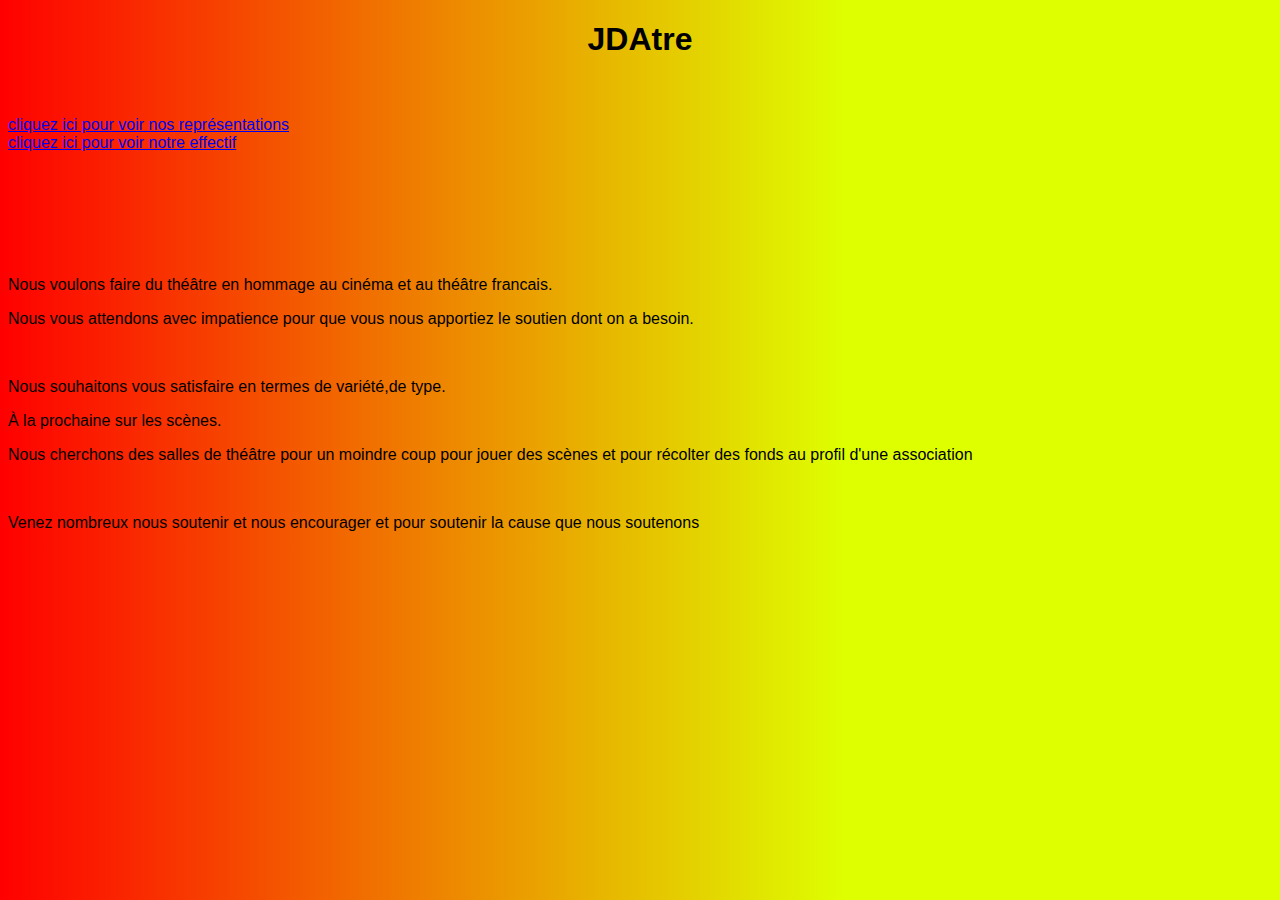
==== index.html @ 6017b519 "Add files via upload" ====
<!DOCTYPE html>
<html lang="fr">
<head>
   <meta charset="utf-8">
<meta name="author" content="JDAtre">
<meta name="keywords" content="JDAtre ,mini-entrprise,théo roche">
<meta name="copyright" content="JDAtre">
<meta name="viewport" content="width-device-width, initial-scale-1.0">
<meta name="generator" content="Visual Studio Code">
<meta name="publisher" content="JDAtre">
<link rel="stylesheet" href="style.css">
<link rel="icon" href="img/favicon.ico">
<link rel="apple-touch-icon" href="img/favicon.ico">
<title>JDAtre</title>
</head>

<body>
<h1>JDAtre</h1>
<br><br>
<li><a href="index1.html">cliquez ici pour voir nos représentations</a></li>
<li><a href="index2.html">cliquez ici pour voir notre effectif</a></li>

   <br><br><br><br><br><br>
   <p>Nous voulons faire du théâtre en hommage au cinéma et au théâtre francais. </p>
   <p>Nous vous attendons avec impatience pour que vous nous apportiez le soutien dont on a besoin.</p><br>
   <p>Nous souhaitons vous satisfaire en termes de variété,de type. </p>
   <p>À la prochaine sur les scènes.</p> 
   <p>Nous cherchons des salles de théâtre pour un moindre coup pour jouer des scènes et pour récolter des fonds au profil d'une association </p>
   <br>
   <p>Venez nombreux nous soutenir et nous encourager et pour soutenir la cause que nous soutenons</p>



</body>
</html>
---- style.css ----
h1
{
    color: black;
	text-align:center;

}


html
{
font-family: 'Roboto', sans-serif;
background: rgb(2,0,36);
background: linear-gradient(90deg, rgba(2,0,36,1) 0%, rgba(255,0,0,1) 0%, rgba(222,255,0,1) 66%); 
}

image{
text-align: right;

}
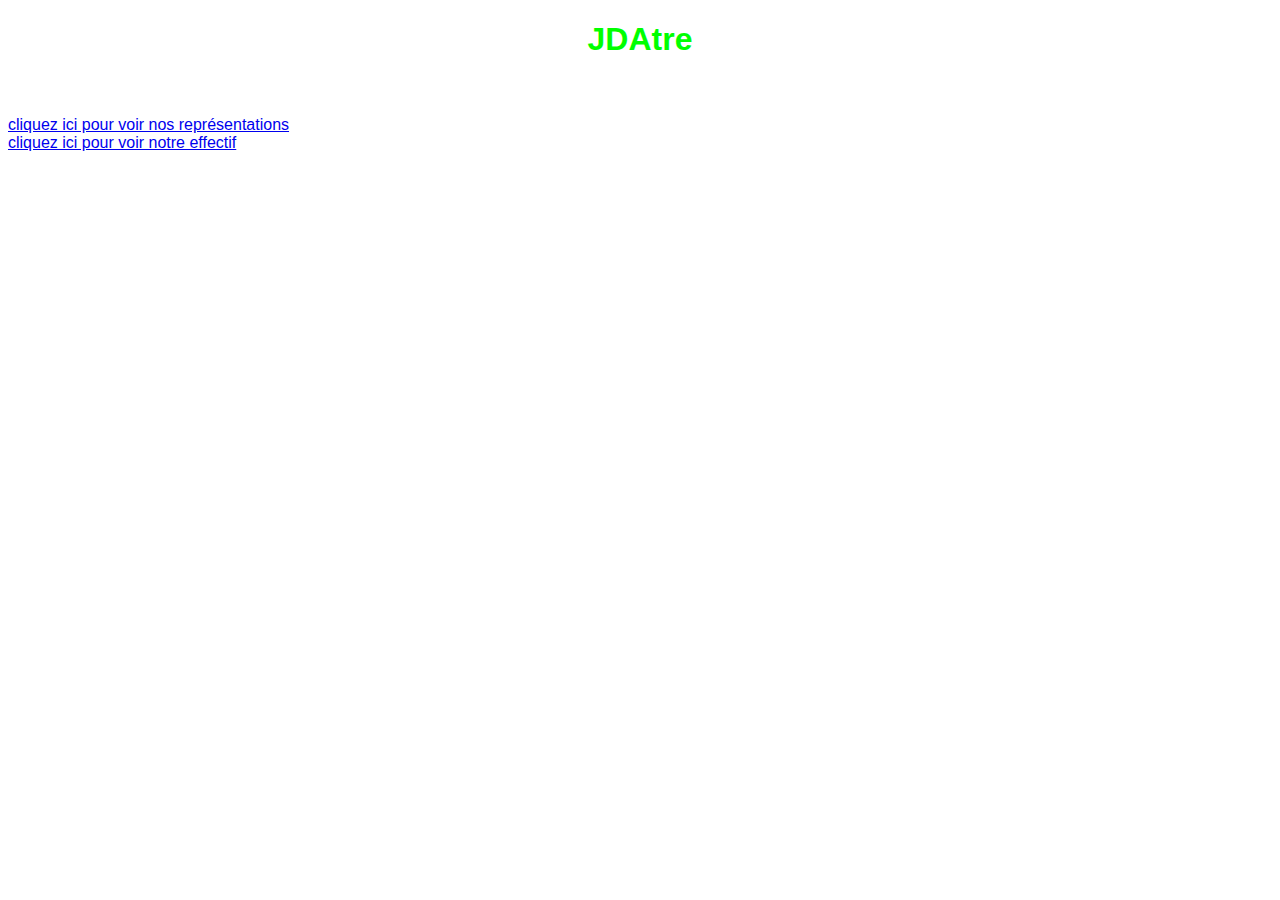
==== commit fe5aaee8: "Add files via upload" ====
--- a/index.html
+++ b/index.html
@@ -21,7 +21,8 @@
 <li><a href="index2.html">cliquez ici pour voir notre effectif</a></li>
 
    <br><br><br><br><br><br>
-   <p>Nous voulons faire du théâtre en hommage au cinéma et au théâtre francais. </p>
+   <p>Nous sommes un jeune groupe d'élève en fin de collège, nous avons l'embition de faire du théâtre en hommage au cinéma français</p>
+   <p> faire du théâtre en hommage au cinéma et au théâtre francais. </p>
    <p>Nous vous attendons avec impatience pour que vous nous apportiez le soutien dont on a besoin.</p><br>
    <p>Nous souhaitons vous satisfaire en termes de variété,de type. </p>
    <p>À la prochaine sur les scènes.</p> 
--- a/style.css
+++ b/style.css
@@ -1,6 +1,6 @@
 h1
 {
-    color: black;
+    color: rgb(0, 255, 0);
 	text-align:center;
 
 }
@@ -9,8 +9,8 @@
 html
 {
 font-family: 'Roboto', sans-serif;
-background: rgb(2,0,36);
-background: linear-gradient(90deg, rgba(2,0,36,1) 0%, rgba(255,0,0,1) 0%, rgba(222,255,0,1) 66%); 
+color:white ;
+
 }
 
 image{
@@ -18,3 +18,13 @@
 
 }
 
+body{
+    background-image: url("image site pp.jpg") ;
+    background-size: 100%;
+}
+
+
+menu{
+color:aqua;
+
+}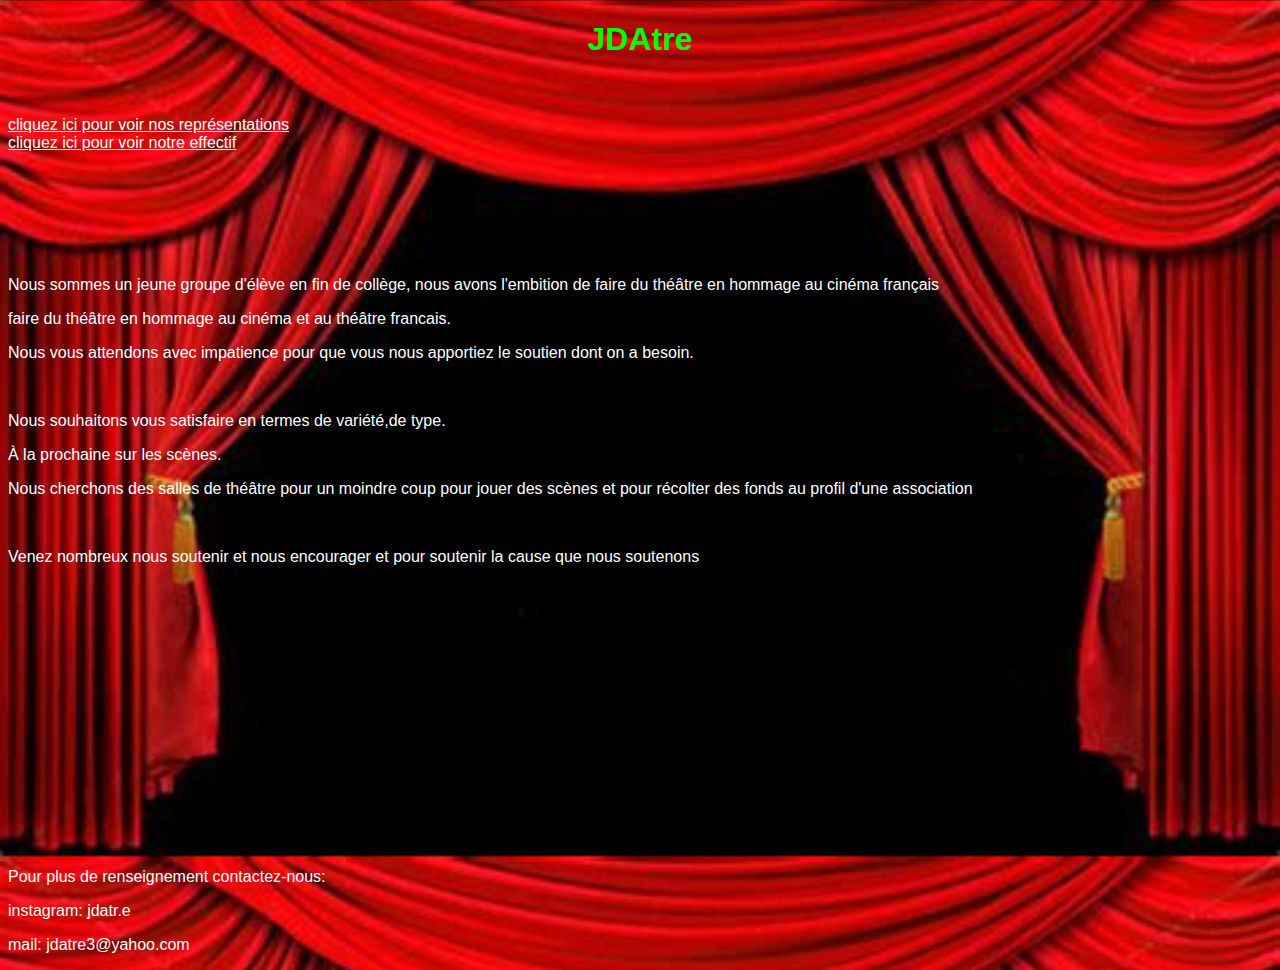
==== commit 7eae31d0: "Add files via upload" ====
--- a/index.html
+++ b/index.html
@@ -29,6 +29,10 @@
    <p>Nous cherchons des salles de théâtre pour un moindre coup pour jouer des scènes et pour récolter des fonds au profil d'une association </p>
    <br>
    <p>Venez nombreux nous soutenir et nous encourager et pour soutenir la cause que nous soutenons</p>
+   <br><br><br><br><br><br><br><br><br><br><br><br><br><br><br>
+   <p>Pour plus de renseignement contactez-nous:</p>
+   <p>instagram: jdatr.e</p>
+   <p>mail: jdatre3@yahoo.com</p>
 
 
 
--- a/style.css
+++ b/style.css
@@ -21,10 +21,15 @@
 body{
     background-image: url("image site pp.jpg") ;
     background-size: 100%;
+    background-position: fixed;
 }
 
 
 menu{
 color:aqua;
 
+}
+
+a{
+    color:white
 }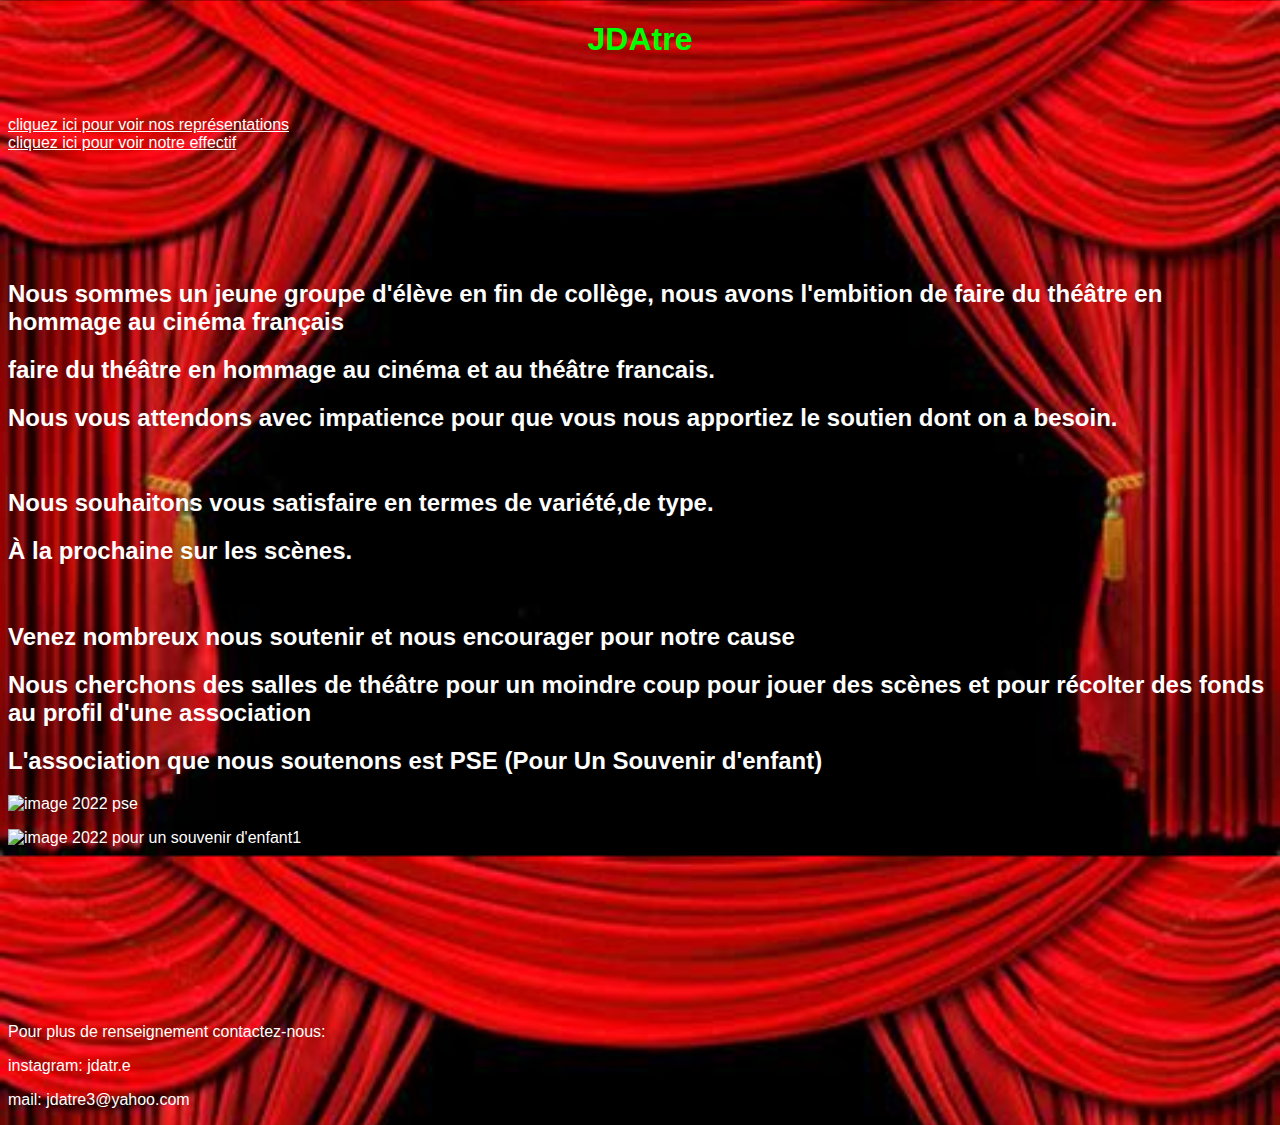
==== commit 380e029f: "Add files via upload" ====
--- a/index.html
+++ b/index.html
@@ -21,15 +21,17 @@
 <li><a href="index2.html">cliquez ici pour voir notre effectif</a></li>
 
    <br><br><br><br><br><br>
-   <p>Nous sommes un jeune groupe d'élève en fin de collège, nous avons l'embition de faire du théâtre en hommage au cinéma français</p>
-   <p> faire du théâtre en hommage au cinéma et au théâtre francais. </p>
-   <p>Nous vous attendons avec impatience pour que vous nous apportiez le soutien dont on a besoin.</p><br>
-   <p>Nous souhaitons vous satisfaire en termes de variété,de type. </p>
-   <p>À la prochaine sur les scènes.</p> 
-   <p>Nous cherchons des salles de théâtre pour un moindre coup pour jouer des scènes et pour récolter des fonds au profil d'une association </p>
+   <h2>Nous sommes un jeune groupe d'élève en fin de collège, nous avons l'embition de faire du théâtre en hommage au cinéma français</h2>
+   <h2> faire du théâtre en hommage au cinéma et au théâtre francais. </h2>
+   <h2>Nous vous attendons avec impatience pour que vous nous apportiez le soutien dont on a besoin.</h2><br>
+   <h2>Nous souhaitons vous satisfaire en termes de variété,de type. </h2>
+   <h2>À la prochaine sur les scènes.</h2> 
    <br>
-   <p>Venez nombreux nous soutenir et nous encourager et pour soutenir la cause que nous soutenons</p>
-   <br><br><br><br><br><br><br><br><br><br><br><br><br><br><br>
+   <h2>Venez nombreux nous soutenir et nous encourager pour notre cause</h2>
+   <h2>Nous cherchons des salles de théâtre pour un moindre coup pour jouer des scènes et pour récolter des fonds au profil d'une association </h2>
+   <h2>L'association que nous soutenons est PSE (Pour Un Souvenir d'enfant)</h2>
+   <p><img scr="photo_pse.jpg" alt="image 2022 pse"></p><p><img scr="photo_pse1.jpg" alt="image 2022 pour un souvenir d'enfant1"></p>
+   <br><br><br><br><br><br><br><br>
    <p>Pour plus de renseignement contactez-nous:</p>
    <p>instagram: jdatr.e</p>
    <p>mail: jdatre3@yahoo.com</p>
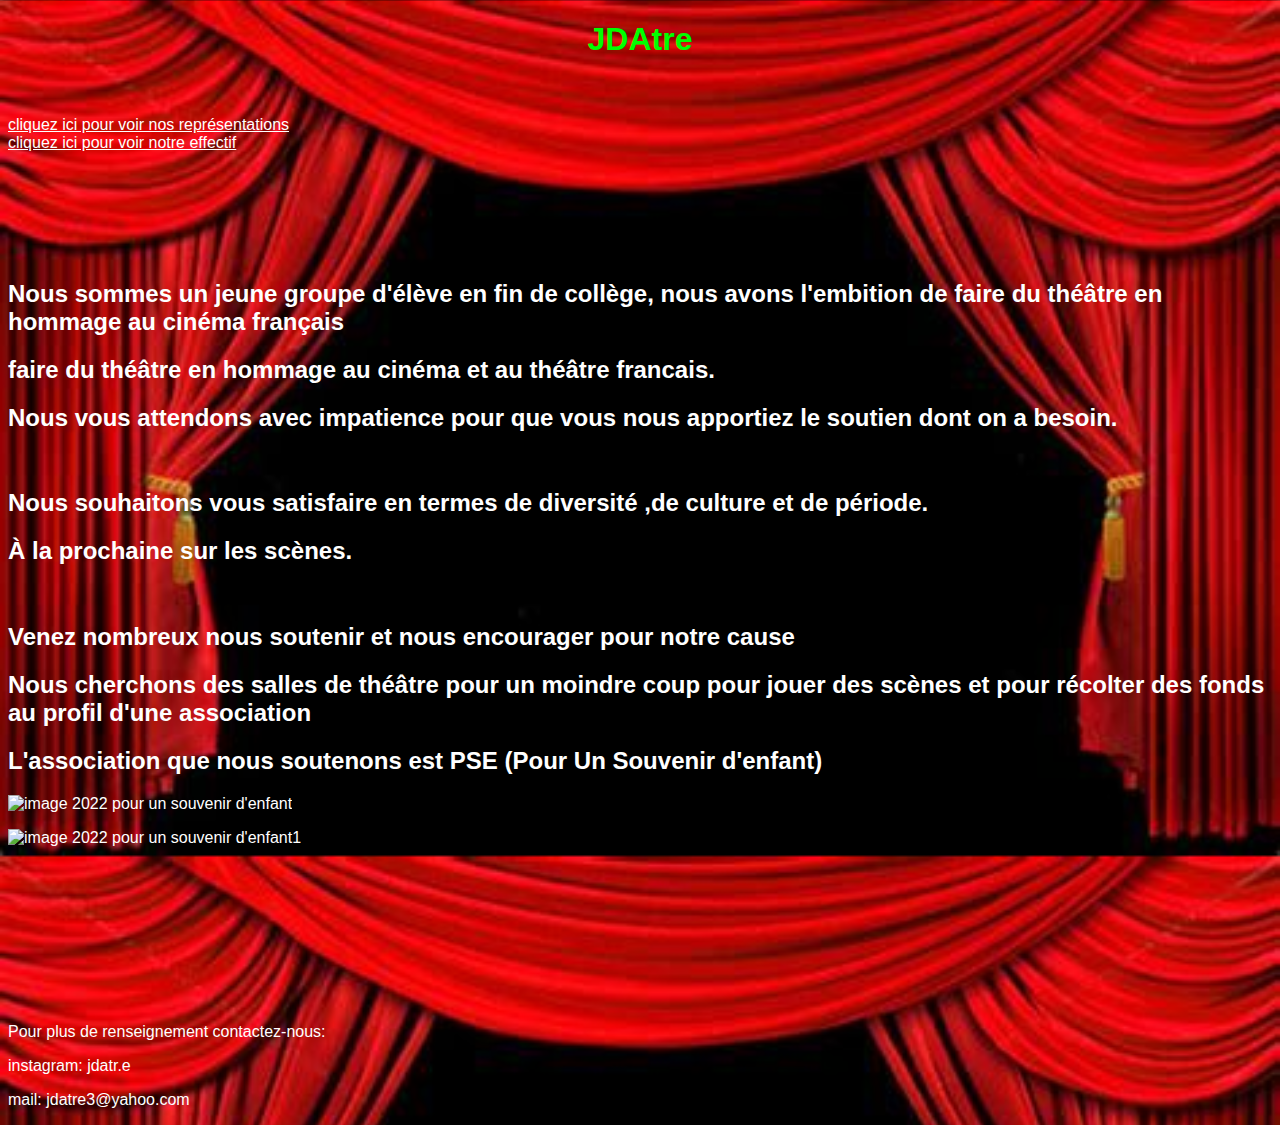
==== commit c14a5f34: "Add files via upload" ====
--- a/index.html
+++ b/index.html
@@ -24,13 +24,13 @@
    <h2>Nous sommes un jeune groupe d'élève en fin de collège, nous avons l'embition de faire du théâtre en hommage au cinéma français</h2>
    <h2> faire du théâtre en hommage au cinéma et au théâtre francais. </h2>
    <h2>Nous vous attendons avec impatience pour que vous nous apportiez le soutien dont on a besoin.</h2><br>
-   <h2>Nous souhaitons vous satisfaire en termes de variété,de type. </h2>
+   <h2>Nous souhaitons vous satisfaire en termes de diversité ,de culture et de période. </h2>
    <h2>À la prochaine sur les scènes.</h2> 
    <br>
    <h2>Venez nombreux nous soutenir et nous encourager pour notre cause</h2>
    <h2>Nous cherchons des salles de théâtre pour un moindre coup pour jouer des scènes et pour récolter des fonds au profil d'une association </h2>
    <h2>L'association que nous soutenons est PSE (Pour Un Souvenir d'enfant)</h2>
-   <p><img scr="photo_pse.jpg" alt="image 2022 pse"></p><p><img scr="photo_pse1.jpg" alt="image 2022 pour un souvenir d'enfant1"></p>
+   <p><img scr="photo_pse.jpg" alt="image 2022 pour un souvenir d'enfant"></p><p><img scr="photo_pse1.jpg" alt="image 2022 pour un souvenir d'enfant1"></p>
    <br><br><br><br><br><br><br><br>
    <p>Pour plus de renseignement contactez-nous:</p>
    <p>instagram: jdatr.e</p>
